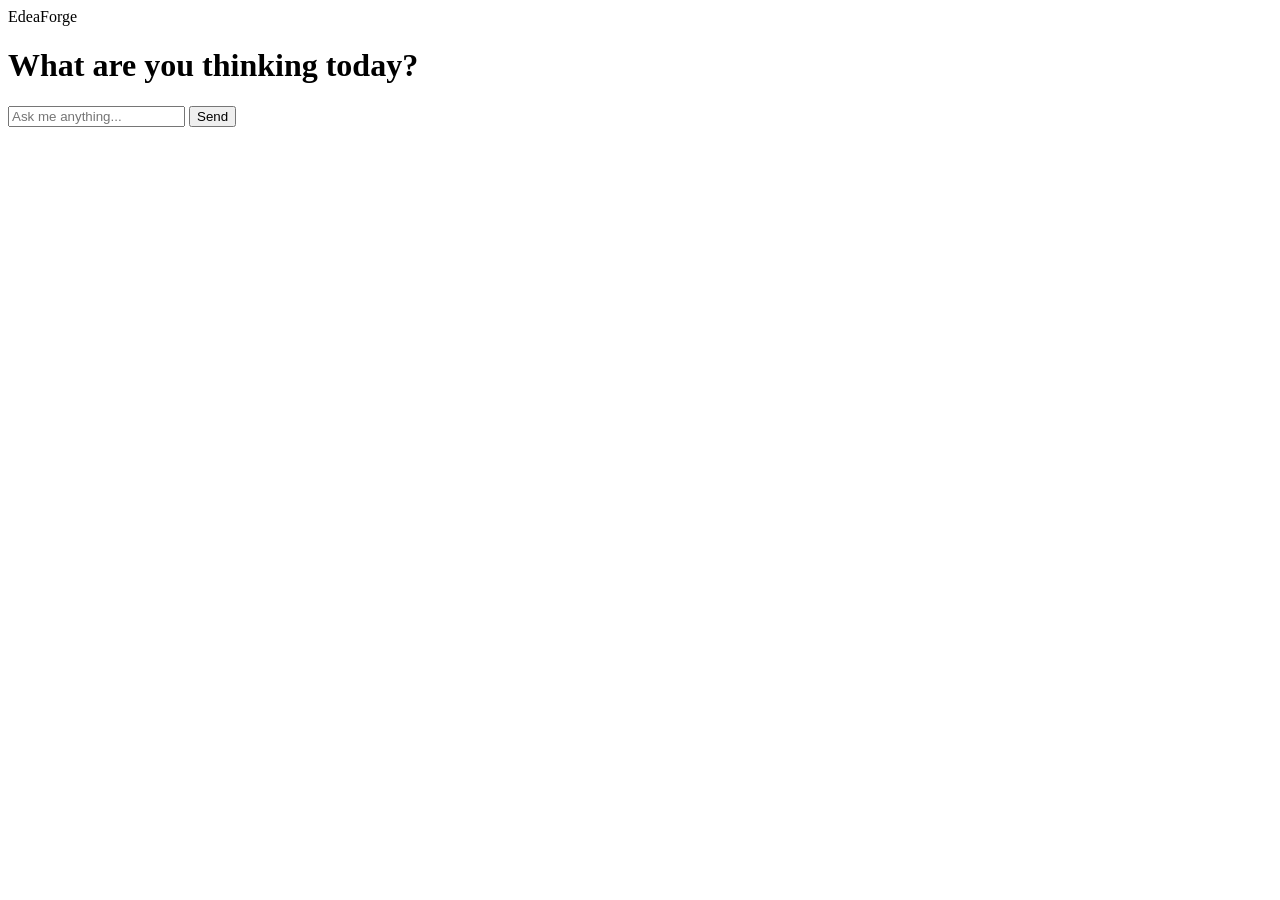
==== public/index.html @ 93c85e82 "Create index.html" ====
<!DOCTYPE html>
<html lang="en">
<head>
  <meta charset="UTF-8" />
  <title>EdeaForge AI</title>
  <meta name="viewport" content="width=device-width, initial-scale=1.0" />
  <link rel="stylesheet" href="style.css" />
</head>
<body>

  <!-- Header -->
  <header class="top-bar">
    <div class="logo">EdeaForge</div>
  </header>

  <!-- Welcome -->
  <div class="welcome">
    <h1>What are you thinking today?</h1>
  </div>

  <!-- Chat -->
  <div class="chat-container" id="chat"></div>

  <!-- Input -->
  <div class="input-bar">
    <input
      type="text"
      id="messageInput"
      placeholder="Ask me anything..."
      onkeypress="if(event.key==='Enter') sendMessage()"
    />
    <button onclick="sendMessage()">Send</button>
  </div>

  <script src="script.js"></script>
</body>
</html>
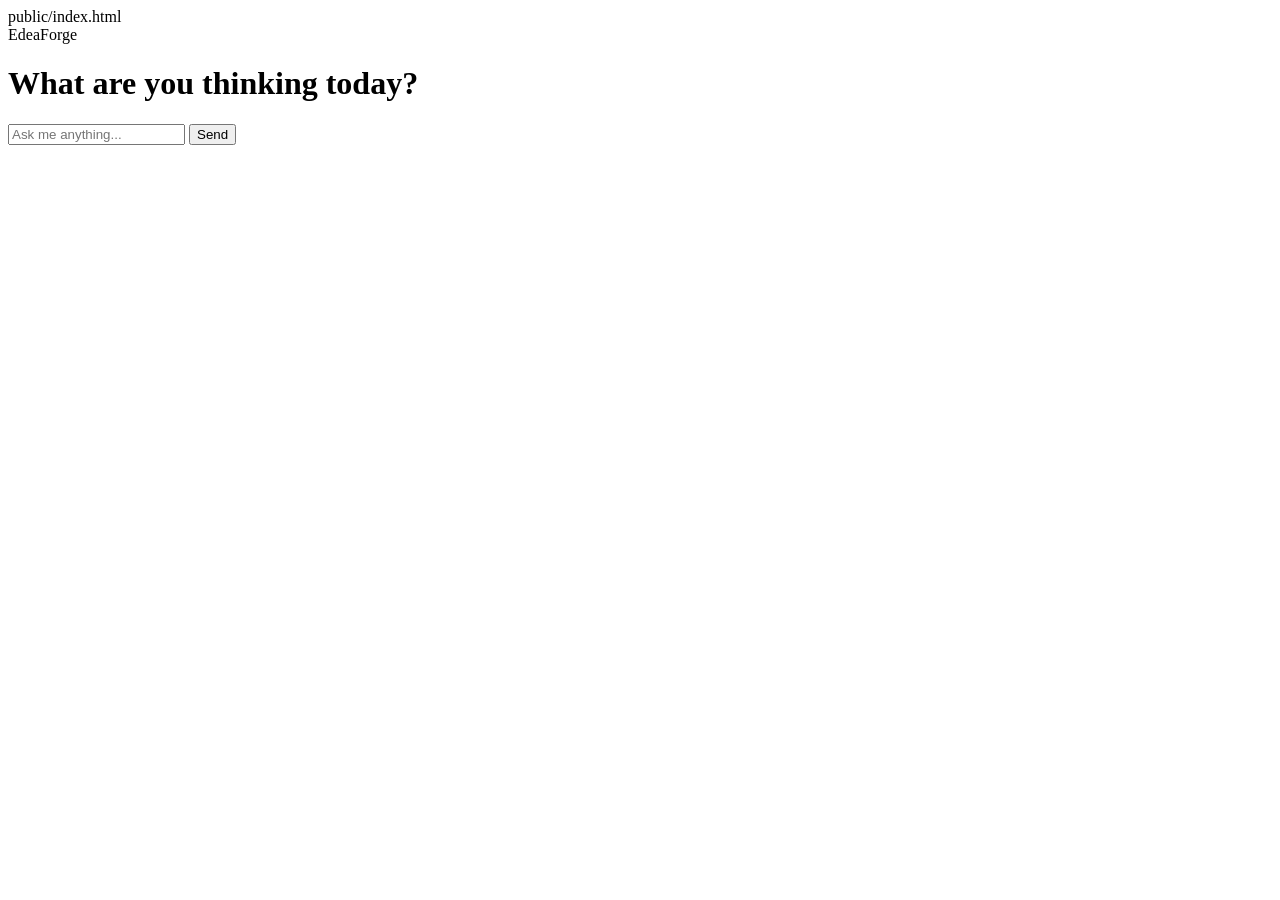
==== commit de122bc8: "Create index.html" ====
--- a/public/index.html
+++ b/public/index.html
@@ -1,4 +1,4 @@
-<!DOCTYPE html>
+public/index.html<!DOCTYPE html>
 <html lang="en">
 <head>
   <meta charset="UTF-8" />
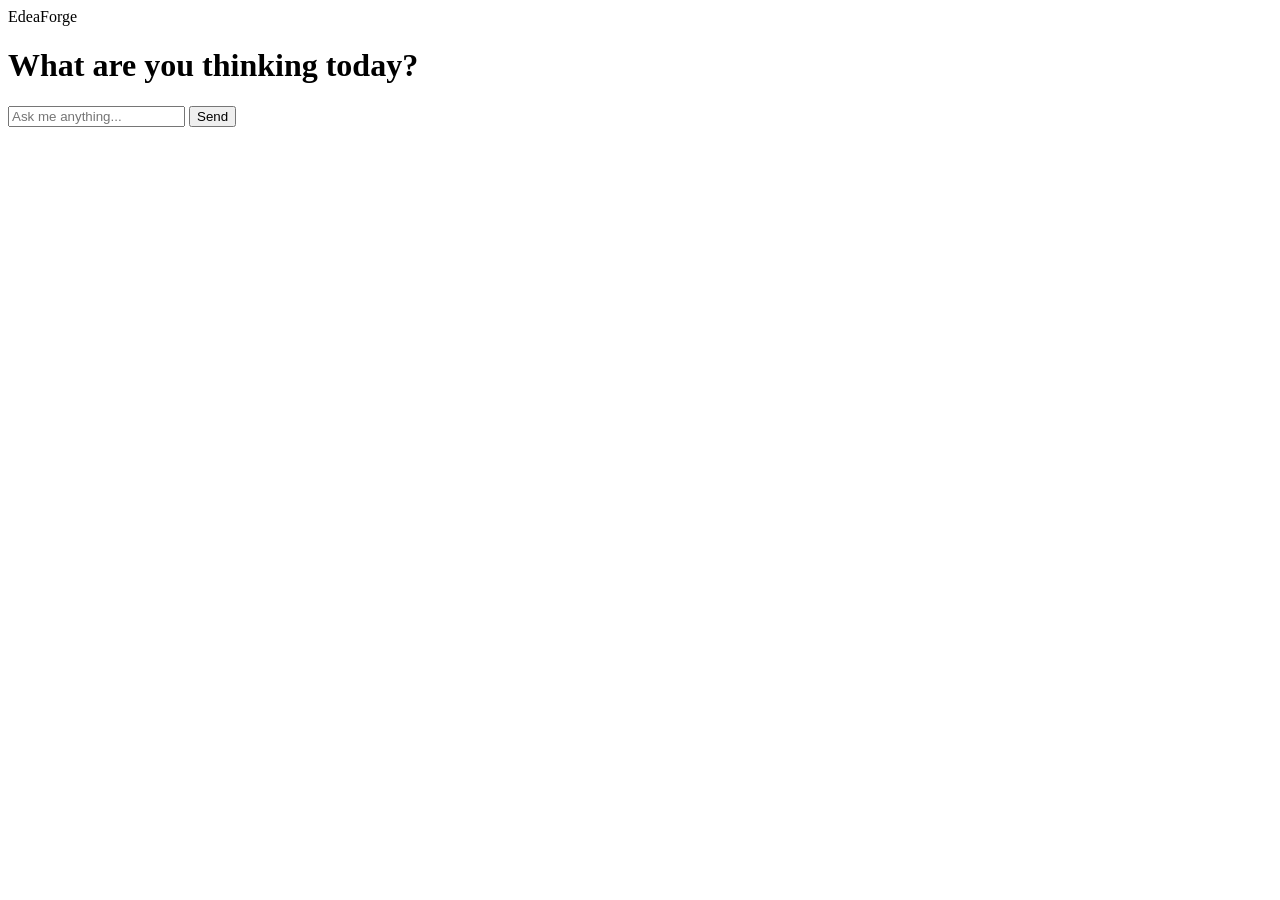
==== commit 511a1b6a: "Create index.html" ====
--- a/public/index.html
+++ b/public/index.html
@@ -1,4 +1,4 @@
-public/index.html<!DOCTYPE html>
+<!DOCTYPE html>
 <html lang="en">
 <head>
   <meta charset="UTF-8" />
